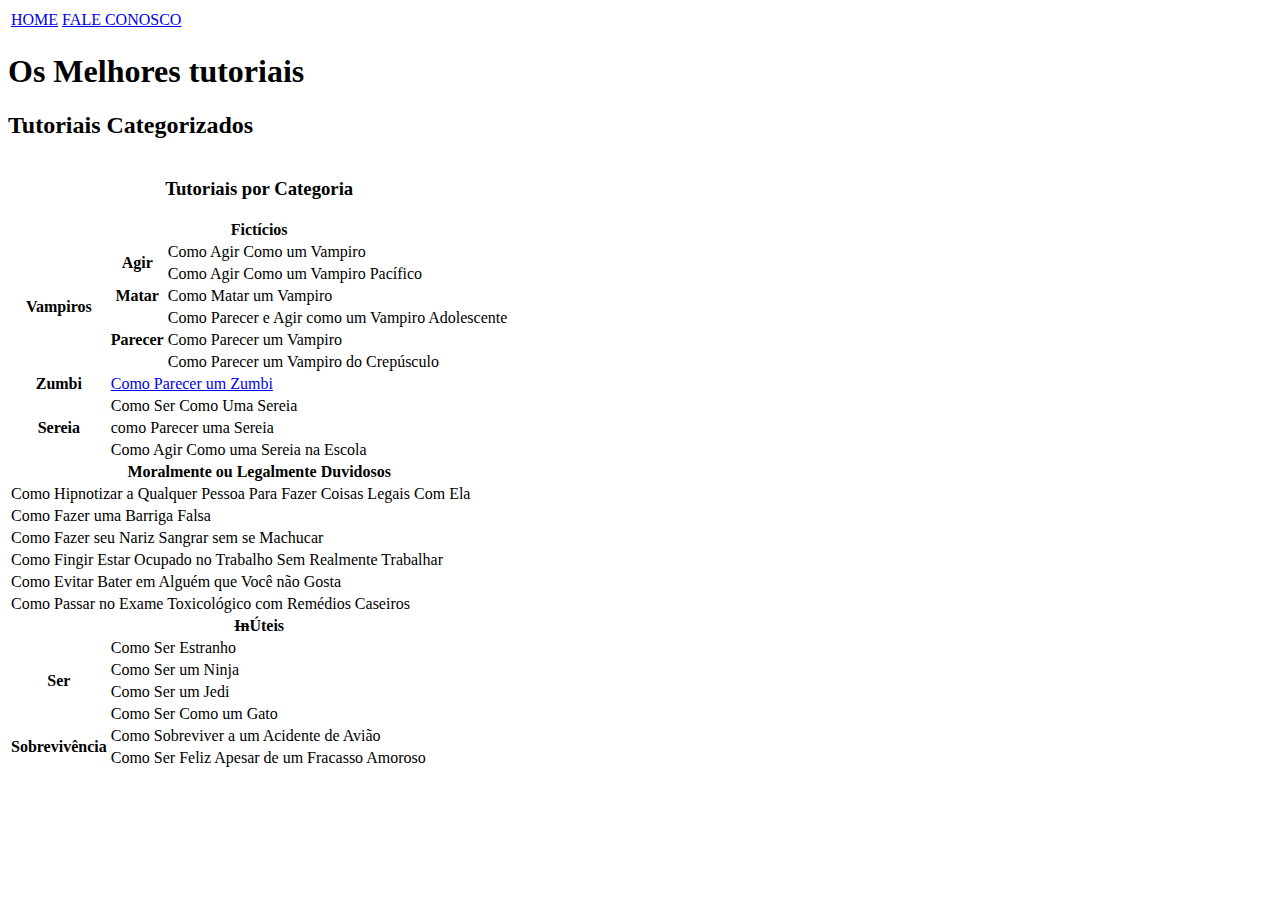
==== index.html @ 8e5ab5d4 "organizing pages in the HTML5 structure" ====
<!DOCTYPE html>
<html>
	<head>
		<title>Os melhores tutoriais</title>
		<meta charset="utf-8">
		<link rel="icon" href="https://image.flaticon.com/icons/png/512/114/114903.png">
		<meta name="author" contet="Ana Paula Motta" />
	</head>
	<body>
		<header>
			<nav>
				<table>
					<td><a href="#">HOME</a></td>
					<td><a href="FaleConosco.html">FALE CONOSCO</a></td>
				</table>
			</nav>
		</header>
		
		<article>
			<header>
				<h1>Os Melhores tutoriais</h1>
			</header>
			
			<section>
				<h2>Tutoriais Categorizados</h2>

				<table>
					<caption><h3>Tutoriais por Categoria</h3></caption>
					<tr>
						<th colspan="3">Fictícios</th>
					</tr>

					<tr>
						<th rowspan="6">Vampiros</th>
						<th rowspan="2">Agir</th>
						<td>Como Agir Como um Vampiro</th>
					</tr>

					<tr>
						<td>Como Agir Como um Vampiro Pacífico</td>
					</tr>

					<tr>
						<th>Matar</th>
						<td>Como Matar um Vampiro</th>
					</tr>

					<tr>
						<th rowspan="3">Parecer</th>
						<td>Como Parecer e Agir como um Vampiro Adolescente</td>
					</tr>

					<tr>
						<td>Como Parecer um Vampiro</td>
					</tr>

					<tr>
						<td>Como Parecer um Vampiro do Crepúsculo</td>
					</tr>

					<tr>
						<th>Zumbi</th>
						<td colspan="2"><a href="ComoParecerUmZumbi.html">Como Parecer um Zumbi</a></td>
					</tr>

					<tr>
						<th rowspan="3">Sereia</th>
						<td colspan="2">Como Ser Como Uma Sereia</td>
					</tr>

					<tr>
						<td colspan="2">como Parecer uma Sereia	</td>	
					</tr>

					<tr>
						<td colspan="2">Como Agir Como uma Sereia na Escola</td>	
					</tr>

					<tr>
						<th colspan="3">Moralmente ou Legalmente Duvidosos</th>
					</tr>

					<tr>
						<td colspan="3">Como Hipnotizar a Qualquer Pessoa Para Fazer Coisas Legais Com Ela</td>
					</tr>

					<tr>
						<td colspan="3">Como Fazer uma Barriga Falsa</td>
					</tr>

					<tr>
						<td colspan="3">Como Fazer seu Nariz Sangrar sem se Machucar</td>
					</tr>

					<tr>
						<td colspan="3">Como Fingir Estar Ocupado no Trabalho Sem Realmente Trabalhar</td>
					</tr>

					<tr>
						<td colspan="3">Como Evitar Bater em Alguém que Você não Gosta</td>
					</tr>

					<tr>
						<td colspan="3">Como Passar no Exame Toxicológico com Remédios Caseiros</td>
					</tr>

					<tr>
						<th colspan="3"><del>In</del>Úteis</th>
					</tr>

					<tr>
						<th rowspan="4">Ser</th>
						<td colspan="2">Como Ser Estranho</td>
					</tr>

					<tr>
						<td colspan="2">Como Ser um Ninja</td>
					</tr>

					<tr>
						<td colspan="2">Como Ser um Jedi</td>
					</tr>

					<tr>
						<td colspan="2">Como Ser Como um Gato</td>
					</tr>

					<tr>
						<th rowspan="2">Sobrevivência</th>
						<td colspan="2">Como Sobreviver a um Acidente de Avião</td>
					</tr>

					<tr>
						<td colspan="2">Como Ser Feliz Apesar de um Fracasso Amoroso</td>
					</tr>

				</table>
			</section>
		</article>
	</body>
</html>
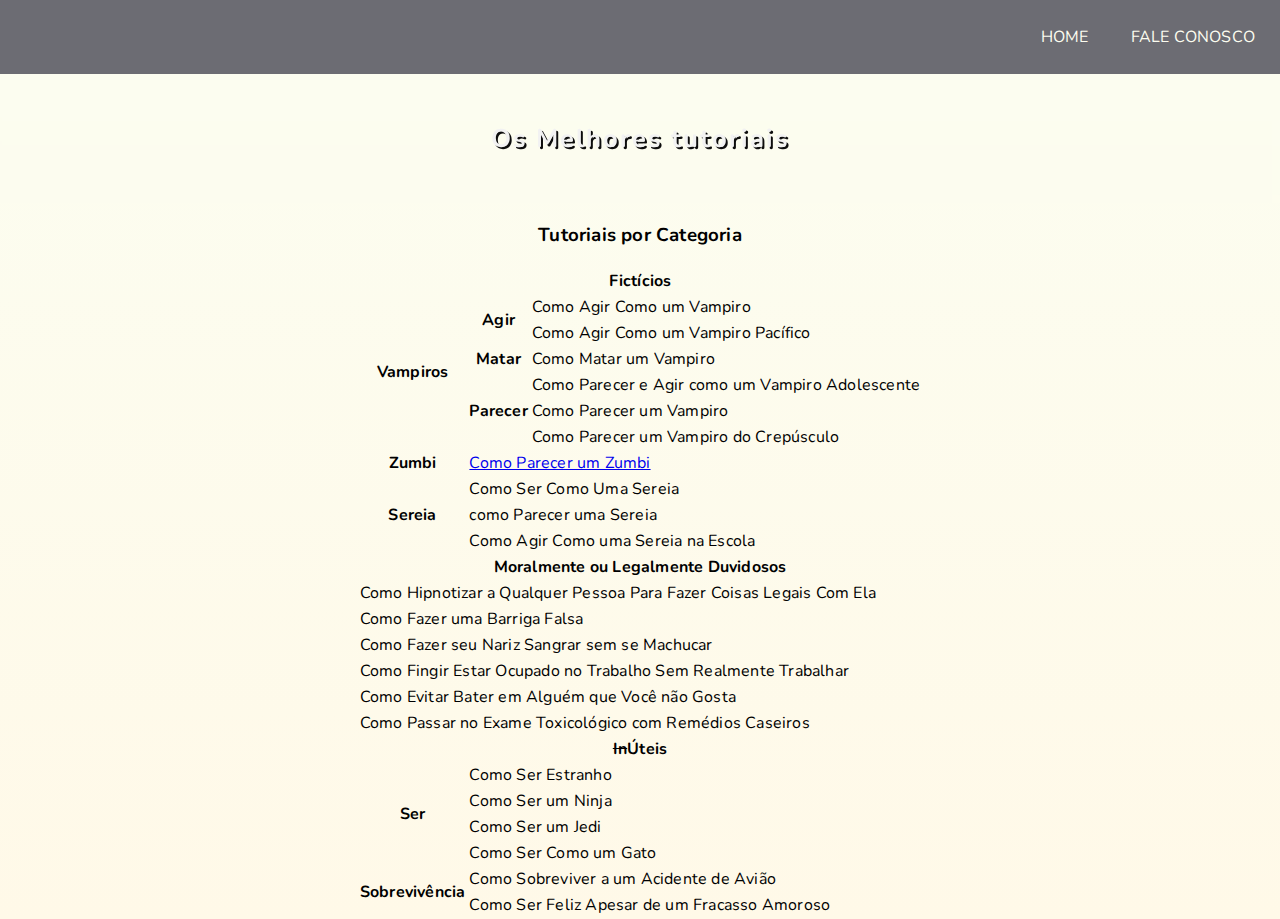
==== commit 0750b144: "stylizing lists and links" ====
--- a/index.html
+++ b/index.html
@@ -1,30 +1,41 @@
 <!DOCTYPE html>
 <html>
 	<head>
+		<meta charset="utf-8" />
 		<title>Os melhores tutoriais</title>
-		<meta charset="utf-8">
-		<link rel="icon" href="https://image.flaticon.com/icons/png/512/114/114903.png">
-		<meta name="author" contet="Ana Paula Motta" />
+		<link rel="icon" href="https://image.flaticon.com/icons/png/512/114/114903.png" />
+		<meta name="author" content="Ana Paula Motta" />
+		<link rel="stylesheet" href="css/styles.css" />
+		<link rel="preconnect" href="https://fonts.gstatic.com">
+		<link href="https://fonts.googleapis.com/css2?family=Nunito:ital,wght@0,200;0,300;0,400;0,600;0,700;0,800;0,900;1,300;1,400;1,600;1,700;1,800;1,900&display=swap" rel="stylesheet">
+		<link rel="preconnect" href="https://fonts.gstatic.com">
+		<link href="https://fonts.googleapis.com/css2?family=New+Tegomin&display=swap" rel="stylesheet">
+		<link rel="stylesheet" href="https://pro.fontawesome.com/releases/v5.10.0/css/all.css" integrity="sha384-AYmEC3Yw5cVb3ZcuHtOA93w35dYTsvhLPVnYs9eStHfGJvOvKxVfELGroGkvsg+p" crossorigin="anonymous"/>
+
 	</head>
 	<body>
-		<header>
-			<nav>
-				<table>
-					<td><a href="#">HOME</a></td>
-					<td><a href="FaleConosco.html">FALE CONOSCO</a></td>
-				</table>
-			</nav>
+		<header class="menu">
+			<div class="div-menu">
+				<nav>
+					<ul>
+						<li><a href="#"><i class="fas fa-home"></i>HOME</a></li>
+						<li><a href="faleconosco.html"><i class="fas fa-comments"></i>FALE CONOSCO</a></li>
+					</ul>
+				</nav>
+			</div>
 		</header>
 		
 		<article>
-			<header>
-				<h1>Os Melhores tutoriais</h1>
+			<header id="header-index">
+				<div class="div-header">
+					<!--<img src="images/lampada.jpg" title="Lampada" alt="Desenho de uma lampada" />-->
+					<h1 class="titulos">Os Melhores tutoriais</h1>
+				</div>
 			</header>
 			
 			<section>
-				<h2>Tutoriais Categorizados</h2>
 
-				<table>
+				<table id="table-tutoriais">
 					<caption><h3>Tutoriais por Categoria</h3></caption>
 					<tr>
 						<th colspan="3">Fictícios</th>
--- a/css/styles.css
+++ b/css/styles.css
@@ -0,0 +1,112 @@
+body{
+	margin: 0;
+	padding: 0;
+	font-family: 'Nunito', sans-serif;
+	letter-spacing: 0.2px;
+	color: #000;
+	background-color: #FCFDF0;
+}
+
+.div-menu{
+	background-color: #6C6C73;
+	margin:0;
+	padding: 10px;
+	text-align: right;
+}
+
+.div-menu i{
+	margin: 4px;
+}
+
+.div-menu ul{
+	list-style-type: none;
+}
+
+.div-menu li{
+	display: inline;
+}
+
+.div-menu a{
+	text-decoration: none;
+	color: #FCFDF0;
+	padding: 0 15px;
+}
+
+.div-menu li:hover{
+	font-size: 1.1em;
+	transition: 1s;
+}
+
+#header-index{
+	color: #F2F2F2;
+	text-shadow: 2px 2px #0d0d0d;
+	background: url('https://st4.depositphotos.com/1030956/40012/v/450/depositphotos_400124422-stock-illustration-light-bulbs-beautiful-vector-illustration.jpg') center no-repeat;
+	background-size: cover;
+	background-attachment: fixed;
+}
+
+#header-zumbi{
+	color: #F2F2F2;
+	text-shadow: 2px 2px #0d0d0d;
+	background: url('https://www.blogs.unicamp.br/ciencianerd/wp-content/uploads/sites/113/2018/10/zombies_by_ferigato-d352ghp-726x400.jpg') center no-repeat;
+	background-size: cover;
+	background-attachment: fixed;
+}
+
+.div-header{
+	
+	padding: 30px;
+	backdrop-filter: blur(3px);
+}
+
+
+.titulos{
+	text-align: center;
+	letter-spacing: 2px;
+	font-size: 1.6em;
+}
+
+.titulos-zumbi{
+	font-family: 'New Tegomin', serif;
+	text-align: center;
+	letter-spacing: 2px;
+}
+
+.texto-marcado {
+    background-color: #fdd;
+}
+
+.texto-italico {
+    font-style: italic;
+}
+
+.texto-sombreado{
+	
+	text-shadow: 1px 1px #ddd;
+}
+
+.texto-sublinhado {
+    text-decoration: underline;
+}
+
+.texto-riscado{
+	text-decoration: line-through;
+}
+
+.texto-negrito {
+    font-weight: 750;
+}
+
+article{
+	background: linear-gradient(180deg, rgba(252,253,240,1) 2%, rgba(255,249,232,1) 100%);
+}
+
+#form-contato{
+	margin: 0 5%;
+}
+
+#table-tutoriais{
+	margin: 0 auto;
+}
+
+
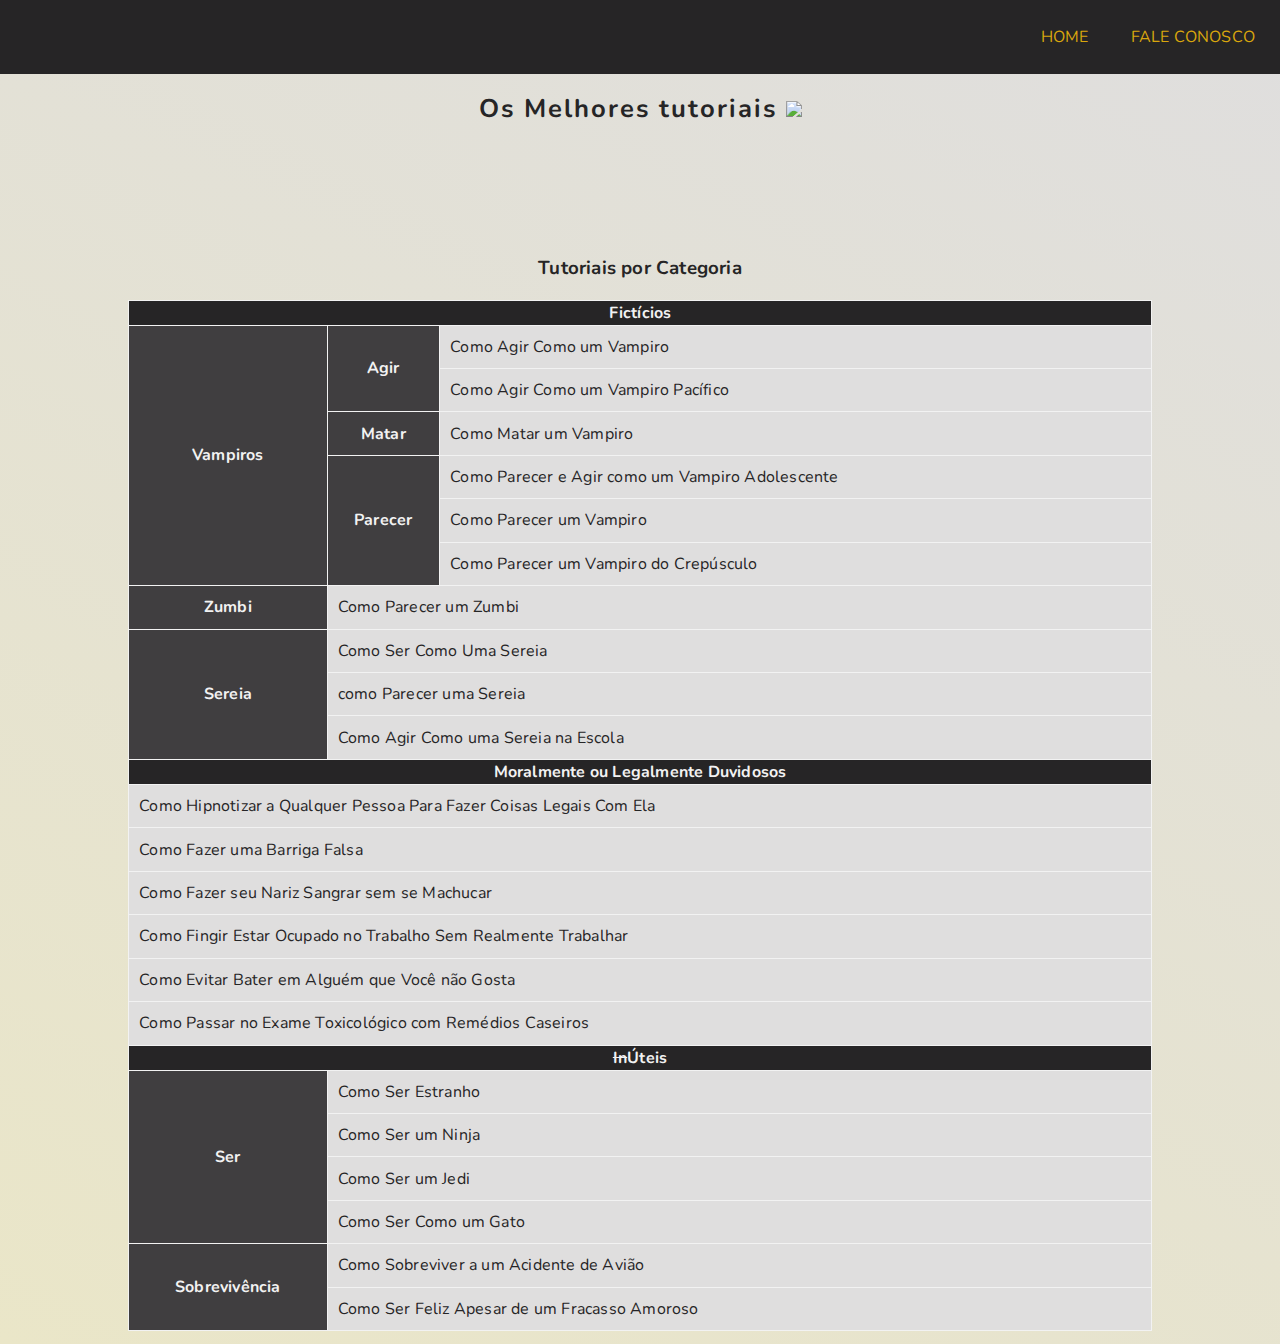
==== commit 6491088c: "Applying styles to tables, forms and buttons and effects of state changes" ====
--- a/index.html
+++ b/index.html
@@ -6,10 +6,11 @@
 		<link rel="icon" href="https://image.flaticon.com/icons/png/512/114/114903.png" />
 		<meta name="author" content="Ana Paula Motta" />
 		<link rel="stylesheet" href="css/styles.css" />
+		<link rel="stylesheet" href="css/styles-index.css" />
 		<link rel="preconnect" href="https://fonts.gstatic.com">
-		<link href="https://fonts.googleapis.com/css2?family=Nunito:ital,wght@0,200;0,300;0,400;0,600;0,700;0,800;0,900;1,300;1,400;1,600;1,700;1,800;1,900&display=swap" rel="stylesheet">
+		<link href="https://fonts.googleapis.com/css2?family=Nunito:ital,wght@0,200;0,300;0,400;0,600;0,700;0,800;0,900;1,300;1,400;1,600;1,700;1,800;1,900&display=swap" rel="stylesheet" />
 		<link rel="preconnect" href="https://fonts.gstatic.com">
-		<link href="https://fonts.googleapis.com/css2?family=New+Tegomin&display=swap" rel="stylesheet">
+		<link href="https://fonts.googleapis.com/css2?family=New+Tegomin&display=swap" rel="stylesheet" />
 		<link rel="stylesheet" href="https://pro.fontawesome.com/releases/v5.10.0/css/all.css" integrity="sha384-AYmEC3Yw5cVb3ZcuHtOA93w35dYTsvhLPVnYs9eStHfGJvOvKxVfELGroGkvsg+p" crossorigin="anonymous"/>
 
 	</head>
@@ -28,124 +29,133 @@
 		<article>
 			<header id="header-index">
 				<div class="div-header">
-					<!--<img src="images/lampada.jpg" title="Lampada" alt="Desenho de uma lampada" />-->
-					<h1 class="titulos">Os Melhores tutoriais</h1>
+					<h1 class="titulos">
+						Os Melhores tutoriais
+						<img src="https://media0.giphy.com/media/dAoHbGjH7k5ZTeQeBI/giphy.gif"/>
+					</h1>
 				</div>
+
+				<div id="header-imagem">
+				</div>
+				
 			</header>
-			
 			<section>
+				<div id="div-table">
+					<table id="table-tutoriais">
+						<caption><h3>Tutoriais por Categoria</h3></caption>
+						<tr>
+							<th class="th-principal" colspan="3">Fictícios</th>
+						</tr>
 
-				<table id="table-tutoriais">
-					<caption><h3>Tutoriais por Categoria</h3></caption>
-					<tr>
-						<th colspan="3">Fictícios</th>
-					</tr>
+						<tr>
+							<th class="th-secundario" rowspan="6">Vampiros</th>
+							<th rowspan="2">Agir</th>
+							<td>Como Agir Como um Vampiro</th>
+						</tr>
 
-					<tr>
-						<th rowspan="6">Vampiros</th>
-						<th rowspan="2">Agir</th>
-						<td>Como Agir Como um Vampiro</th>
-					</tr>
+						<tr>
+							<td>Como Agir Como um Vampiro Pacífico</td>
+						</tr>
 
-					<tr>
-						<td>Como Agir Como um Vampiro Pacífico</td>
-					</tr>
+						<tr>
+							<th>Matar</th>
+							<td>Como Matar um Vampiro</th>
+						</tr>
 
-					<tr>
-						<th>Matar</th>
-						<td>Como Matar um Vampiro</th>
-					</tr>
+						<tr>
+							<th rowspan="3">Parecer</th>
+							<td>Como Parecer e Agir como um Vampiro Adolescente</td>
+						</tr>
 
-					<tr>
-						<th rowspan="3">Parecer</th>
-						<td>Como Parecer e Agir como um Vampiro Adolescente</td>
-					</tr>
+						<tr>
+							<td>Como Parecer um Vampiro</td>
+						</tr>
 
-					<tr>
-						<td>Como Parecer um Vampiro</td>
-					</tr>
+						<tr>
+							<td>Como Parecer um Vampiro do Crepúsculo</td>
+						</tr>
 
-					<tr>
-						<td>Como Parecer um Vampiro do Crepúsculo</td>
-					</tr>
+						<tr>
+							<th class="th-secundario">Zumbi</th>
+							<td class="td-conteudo" colspan="2">
+								<a href="ComoParecerUmZumbi.html">
+									Como Parecer um Zumbi
+								</a>
+							</td>
+						</tr>
 
-					<tr>
-						<th>Zumbi</th>
-						<td colspan="2"><a href="ComoParecerUmZumbi.html">Como Parecer um Zumbi</a></td>
-					</tr>
+						<tr>
+							<th class="th-secundario" rowspan="3">Sereia</th>
+							<td colspan="2">Como Ser Como Uma Sereia</td>
+						</tr>
 
-					<tr>
-						<th rowspan="3">Sereia</th>
-						<td colspan="2">Como Ser Como Uma Sereia</td>
-					</tr>
+						<tr>
+							<td colspan="2">como Parecer uma Sereia	</td>	
+						</tr>
 
-					<tr>
-						<td colspan="2">como Parecer uma Sereia	</td>	
-					</tr>
+						<tr>
+							<td colspan="2">Como Agir Como uma Sereia na Escola</td>	
+						</tr>
 
-					<tr>
-						<td colspan="2">Como Agir Como uma Sereia na Escola</td>	
-					</tr>
+						<tr>
+							<th colspan="3" class="th-principal">Moralmente ou Legalmente Duvidosos</th>
+						</tr>
 
-					<tr>
-						<th colspan="3">Moralmente ou Legalmente Duvidosos</th>
-					</tr>
+						<tr>
+							<td colspan="3">Como Hipnotizar a Qualquer Pessoa Para Fazer Coisas Legais Com Ela</td>
+						</tr>
 
-					<tr>
-						<td colspan="3">Como Hipnotizar a Qualquer Pessoa Para Fazer Coisas Legais Com Ela</td>
-					</tr>
+						<tr>
+							<td colspan="3">Como Fazer uma Barriga Falsa</td>
+						</tr>
 
-					<tr>
-						<td colspan="3">Como Fazer uma Barriga Falsa</td>
-					</tr>
+						<tr>
+							<td colspan="3">Como Fazer seu Nariz Sangrar sem se Machucar</td>
+						</tr>
 
-					<tr>
-						<td colspan="3">Como Fazer seu Nariz Sangrar sem se Machucar</td>
-					</tr>
+						<tr>
+							<td colspan="3">Como Fingir Estar Ocupado no Trabalho Sem Realmente Trabalhar</td>
+						</tr>
 
-					<tr>
-						<td colspan="3">Como Fingir Estar Ocupado no Trabalho Sem Realmente Trabalhar</td>
-					</tr>
+						<tr>
+							<td colspan="3">Como Evitar Bater em Alguém que Você não Gosta</td>
+						</tr>
 
-					<tr>
-						<td colspan="3">Como Evitar Bater em Alguém que Você não Gosta</td>
-					</tr>
+						<tr>
+							<td colspan="3">Como Passar no Exame Toxicológico com Remédios Caseiros</td>
+						</tr>
 
-					<tr>
-						<td colspan="3">Como Passar no Exame Toxicológico com Remédios Caseiros</td>
-					</tr>
+						<tr>
+							<th  class="th-principal"  colspan="3"><spam class="texto-riscado">In</spam>Úteis</th>
+						</tr>
 
-					<tr>
-						<th colspan="3"><del>In</del>Úteis</th>
-					</tr>
+						<tr>
+							<th class="th-secundario" rowspan="4">Ser</th>
+							<td colspan="2">Como Ser Estranho</td>
+						</tr>
 
-					<tr>
-						<th rowspan="4">Ser</th>
-						<td colspan="2">Como Ser Estranho</td>
-					</tr>
+						<tr>
+							<td colspan="2">Como Ser um Ninja</td>
+						</tr>
 
-					<tr>
-						<td colspan="2">Como Ser um Ninja</td>
-					</tr>
+						<tr>
+							<td colspan="2">Como Ser um Jedi</td>
+						</tr>
 
-					<tr>
-						<td colspan="2">Como Ser um Jedi</td>
-					</tr>
+						<tr>
+							<td colspan="2">Como Ser Como um Gato</td>
+						</tr>
 
-					<tr>
-						<td colspan="2">Como Ser Como um Gato</td>
-					</tr>
+						<tr>
+							<th class="th-secundario" rowspan="2">Sobrevivência</th>
+							<td colspan="2">Como Sobreviver a um Acidente de Avião</td>
+						</tr>
 
-					<tr>
-						<th rowspan="2">Sobrevivência</th>
-						<td colspan="2">Como Sobreviver a um Acidente de Avião</td>
-					</tr>
-
-					<tr>
-						<td colspan="2">Como Ser Feliz Apesar de um Fracasso Amoroso</td>
-					</tr>
-
-				</table>
+						<tr>
+							<td colspan="2">Como Ser Feliz Apesar de um Fracasso Amoroso</td>
+						</tr>
+					</table>
+				</div>
 			</section>
 		</article>
 	</body>
--- a/css/styles.css
+++ b/css/styles.css
@@ -1,14 +1,16 @@
 body{
 	margin: 0;
 	padding: 0;
+	border: none;
 	font-family: 'Nunito', sans-serif;
 	letter-spacing: 0.2px;
-	color: #000;
-	background-color: #FCFDF0;
+	color: #262526;
+	background: linear-gradient(207deg, rgba(223,222,222,1) 0%, rgba(234,230,200,1) 100%);
 }
 
+
 .div-menu{
-	background-color: #6C6C73;
+	background-color: #262526;
 	margin:0;
 	padding: 10px;
 	text-align: right;
@@ -28,35 +30,13 @@
 
 .div-menu a{
 	text-decoration: none;
-	color: #FCFDF0;
+	color: 	#D9A60D;
 	padding: 0 15px;
 }
 
 .div-menu li:hover{
 	font-size: 1.1em;
 	transition: 1s;
-}
-
-#header-index{
-	color: #F2F2F2;
-	text-shadow: 2px 2px #0d0d0d;
-	background: url('https://st4.depositphotos.com/1030956/40012/v/450/depositphotos_400124422-stock-illustration-light-bulbs-beautiful-vector-illustration.jpg') center no-repeat;
-	background-size: cover;
-	background-attachment: fixed;
-}
-
-#header-zumbi{
-	color: #F2F2F2;
-	text-shadow: 2px 2px #0d0d0d;
-	background: url('https://www.blogs.unicamp.br/ciencianerd/wp-content/uploads/sites/113/2018/10/zombies_by_ferigato-d352ghp-726x400.jpg') center no-repeat;
-	background-size: cover;
-	background-attachment: fixed;
-}
-
-.div-header{
-	
-	padding: 30px;
-	backdrop-filter: blur(3px);
 }
 
 
@@ -66,11 +46,6 @@
 	font-size: 1.6em;
 }
 
-.titulos-zumbi{
-	font-family: 'New Tegomin', serif;
-	text-align: center;
-	letter-spacing: 2px;
-}
 
 .texto-marcado {
     background-color: #fdd;
@@ -97,16 +72,5 @@
     font-weight: 750;
 }
 
-article{
-	background: linear-gradient(180deg, rgba(252,253,240,1) 2%, rgba(255,249,232,1) 100%);
-}
-
-#form-contato{
-	margin: 0 5%;
-}
-
-#table-tutoriais{
-	margin: 0 auto;
-}
 
 
--- a/css/styles-index.css
+++ b/css/styles-index.css
@@ -0,0 +1,55 @@
+#header-index img{
+	width: 4%;
+}
+
+
+#header-imagem{
+	padding: 40px;
+	background: url(https://www.growthcorp.com/wp-content/uploads/2018/10/bigstock-166565033.jpg) bottom;
+	background-size: cover;
+	background-attachment: fixed;
+	width: 100%;
+}
+
+
+#div-table{
+	margin: 1% 10%;
+}
+
+#table-tutoriais{
+	width: 100%;
+
+	border-collapse: collapse;
+
+}
+
+#table-tutoriais td{
+	background-color: #DFDEDE;
+	border: thin solid #F2F2F2;
+	padding: 1% ;
+
+}
+
+#table-tutoriais th{
+	background-color: #403E40;
+	color: #F2F2F2;
+	border: thin solid #F2F2F2;
+}
+
+#table-tutoriais .th-principal{
+	background-color: #262526;
+	border: thin solid #F2F2F2;
+}
+
+#table-tutoriais a{
+	color: #262526;
+	text-decoration: none;
+}
+
+#table-tutoriais .td-conteudo:hover{
+	background-color: #262526;
+	color: #F2F2F2;
+	transition: all 1s;
+	cursor: pointer;
+}
+
